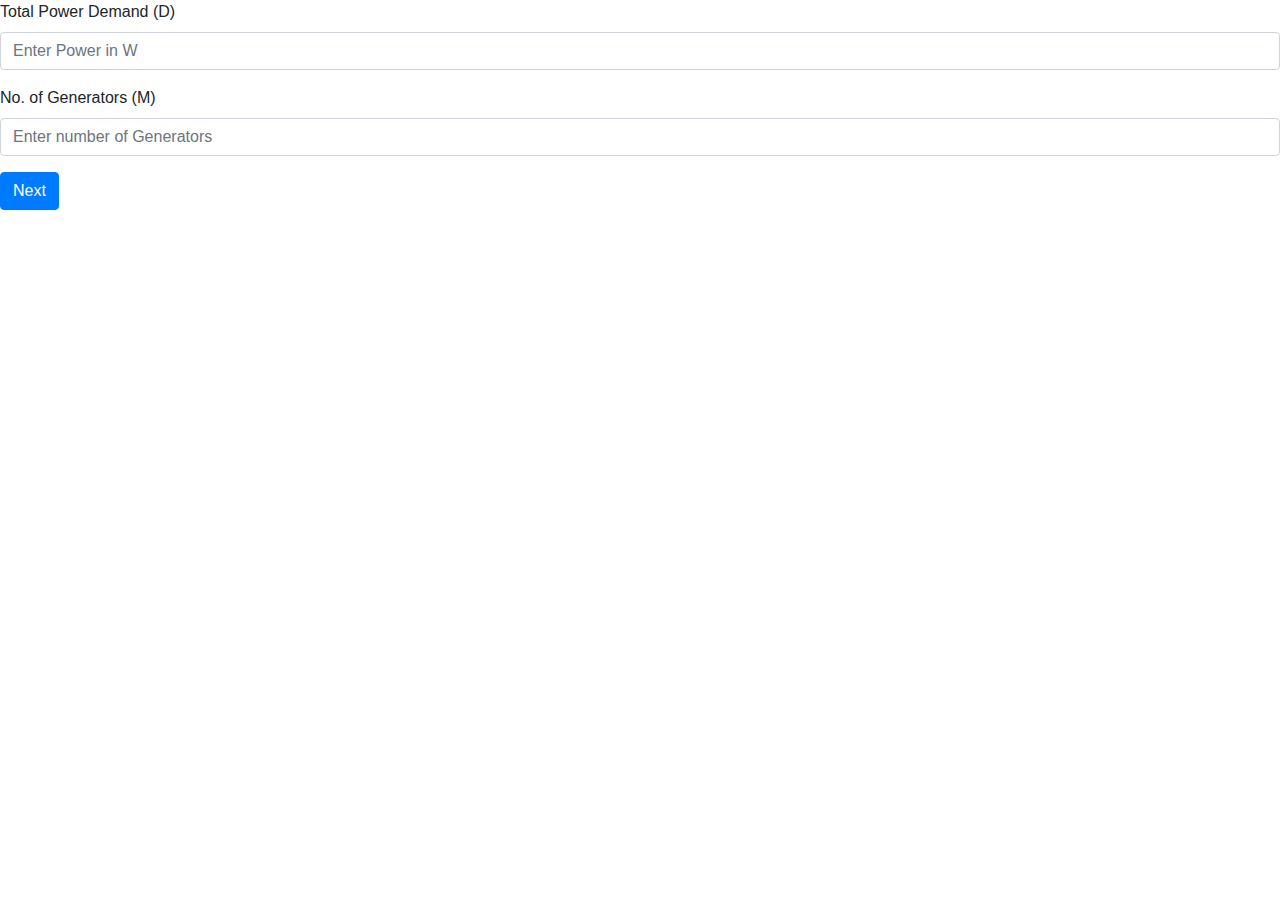
==== index.html @ 47142253 "Initial files upload" ====
<!DOCTYPE html>
<html lang="en">

<head>
    <meta charset="UTF-8">
    <meta http-equiv="X-UA-Compatible" content="IE=edge">
    <meta name="viewport" content="width=device-width, initial-scale=1.0">
    <link rel="stylesheet" href="style.css">
    <!-- Bootstrap CSS -->
    <link rel="stylesheet" href="https://cdn.jsdelivr.net/npm/bootstrap@4.3.1/dist/css/bootstrap.min.css"
        integrity="sha384-ggOyR0iXCbMQv3Xipma34MD+dH/1fQ784/j6cY/iJTQUOhcWr7x9JvoRxT2MZw1T" crossorigin="anonymous">

    <title></title>
</head>

<body>

    <form action="redirect.html">
        <div class="form-group">
            <label for="exampleInputEmail1">Total Power Demand (D)</label>
            <input type="email" class="form-control" id="exampleInputEmail1" aria-describedby="emailHelp"
                placeholder="Enter Power in W">
            <!-- <small id="emailHelp" class="form-text text-muted">We'll never share your email with anyone else.</small>
                !-->
            </div>
        <div class="form-group">
            <label for="exampleInputPassword1">No. of Generators (M)</label>
            <input type="password" class="form-control" id="exampleInputPassword1" placeholder="Enter number of Generators">
        </div>
        
        <button type="submit" class="btn btn-primary">Next</button>

    </form>


    <script src="app.js"></script>
    <script src="https://code.jquery.com/jquery-3.3.1.slim.min.js"
        integrity="sha384-q8i/X+965DzO0rT7abK41JStQIAqVgRVzpbzo5smXKp4YfRvH+8abtTE1Pi6jizo"
        crossorigin="anonymous"></script>
    <script src="https://cdn.jsdelivr.net/npm/popper.js@1.14.7/dist/umd/popper.min.js"
        integrity="sha384-UO2eT0CpHqdSJQ6hJty5KVphtPhzWj9WO1clHTMGa3JDZwrnQq4sF86dIHNDz0W1"
        crossorigin="anonymous"></script>
    <script src="https://cdn.jsdelivr.net/npm/bootstrap@4.3.1/dist/js/bootstrap.min.js"
        integrity="sha384-JjSmVgyd0p3pXB1rRibZUAYoIIy6OrQ6VrjIEaFf/nJGzIxFDsf4x0xIM+B07jRM"
        crossorigin="anonymous"></script>
</body>

</html>
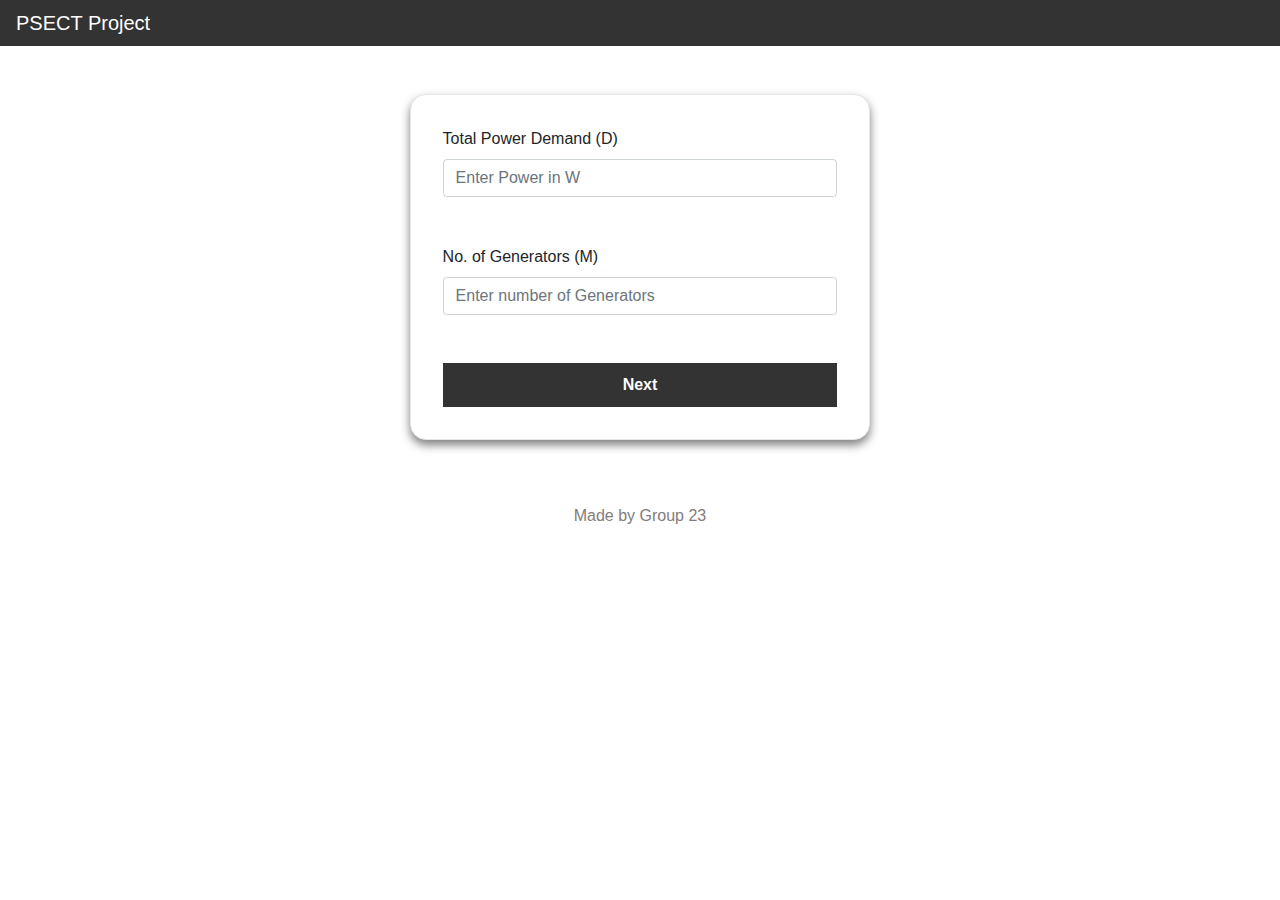
==== commit 85f9268f: "ui konjem done but paathuko" ====
--- a/index.html
+++ b/index.html
@@ -15,7 +15,11 @@
 
 <body>
 
-    <form action="redirect.html">
+    <div class="navbar">
+        PSECT Project
+      </div>
+    <div class = "center_div">
+    <form action="redirect.html" class="center_div my-5">
         <div class="form-group">
             <label for="exampleInputEmail1">Total Power Demand (D)</label>
             <input type="email" class="form-control" id="exampleInputEmail1" aria-describedby="emailHelp"
@@ -28,10 +32,13 @@
             <input type="password" class="form-control" id="exampleInputPassword1" placeholder="Enter number of Generators">
         </div>
         
-        <button type="submit" class="btn btn-primary">Next</button>
+        <button type="submit" >Next</button>
 
     </form>
-
+    </div>
+    <div class="footer">
+        <p>Made by Group 23</p>
+      </div>
 
     <script src="app.js"></script>
     <script src="https://code.jquery.com/jquery-3.3.1.slim.min.js"
--- a/style.css
+++ b/style.css
@@ -0,0 +1,94 @@
+.center_div{
+    margin: 0 auto;
+    width: 60%;
+
+}
+
+:root {
+    --input-border: #8b8a8b;
+    --input-focus-h: 245;
+    --input-focus-s: 100%;
+    --input-focus-l: 42%;
+  }
+
+.vertical-center {
+    margin: 0 ;
+    position: absolute;
+    top: 50%;
+    -ms-transform: translateY(-50%);
+    transform: translateY(-50%);
+  }
+
+  .input {
+    font-size: 16px;
+    font-size: max(16px, 1em);
+    font-family: inherit;
+    padding: 0.25em 0.5em;
+    background-color: #fff;
+    border: 2px solid var(--input-border);
+    border-radius: 4px;
+  }
+
+  .input:not(textarea) {
+    line-height: 1;
+    height: 2.25rem;
+  }
+
+  .navbar {
+    overflow: hidden;
+    background-color: #333;
+    position: fixed;
+    top: 0;
+    width: 100%;
+    color: #fff;
+    font-size: 20px;
+  }
+
+  form {
+    box-sizing: border-box;
+    padding: 2rem;
+    margin-top: 5rem;
+    border-radius: 1rem;
+    width: 60%;
+    background-color: hsl(0, 0%, 100%);
+    border: 1px solid hsl(0, 0%, 90%);
+    display: grid;
+    grid-template-columns: 1fr;
+    gap: 2rem;
+    box-shadow: 0px 5px 10px 0px rgba(0, 0, 0, 0.5);
+    transition: box-shadow .7s;
+  }
+
+ form:hover{
+    /*transform: translateY(2px);*/
+  box-shadow: 0px 10px 20px 2px rgba(0, 0, 0, 0.25);
+  }
+
+  button {
+
+    /* remove default behavior */
+    appearance:none;
+    -webkit-appearance:none;
+  
+    /* usual styles #3F51B5*/
+    padding:10px;
+    border:none;
+    background-color:#333;
+    color:#fff;
+    font-weight:600;
+    border-radius:5px;
+    width:100%;
+  
+  }
+
+  .footer {
+    position: relative;
+    left: 0;
+    bottom: 0;
+    width: 100%;
+    padding-top: 1rem;
+   /* background-color: #333; */
+    color: rgb(131, 124, 124);
+    text-align: center;
+ }
+ 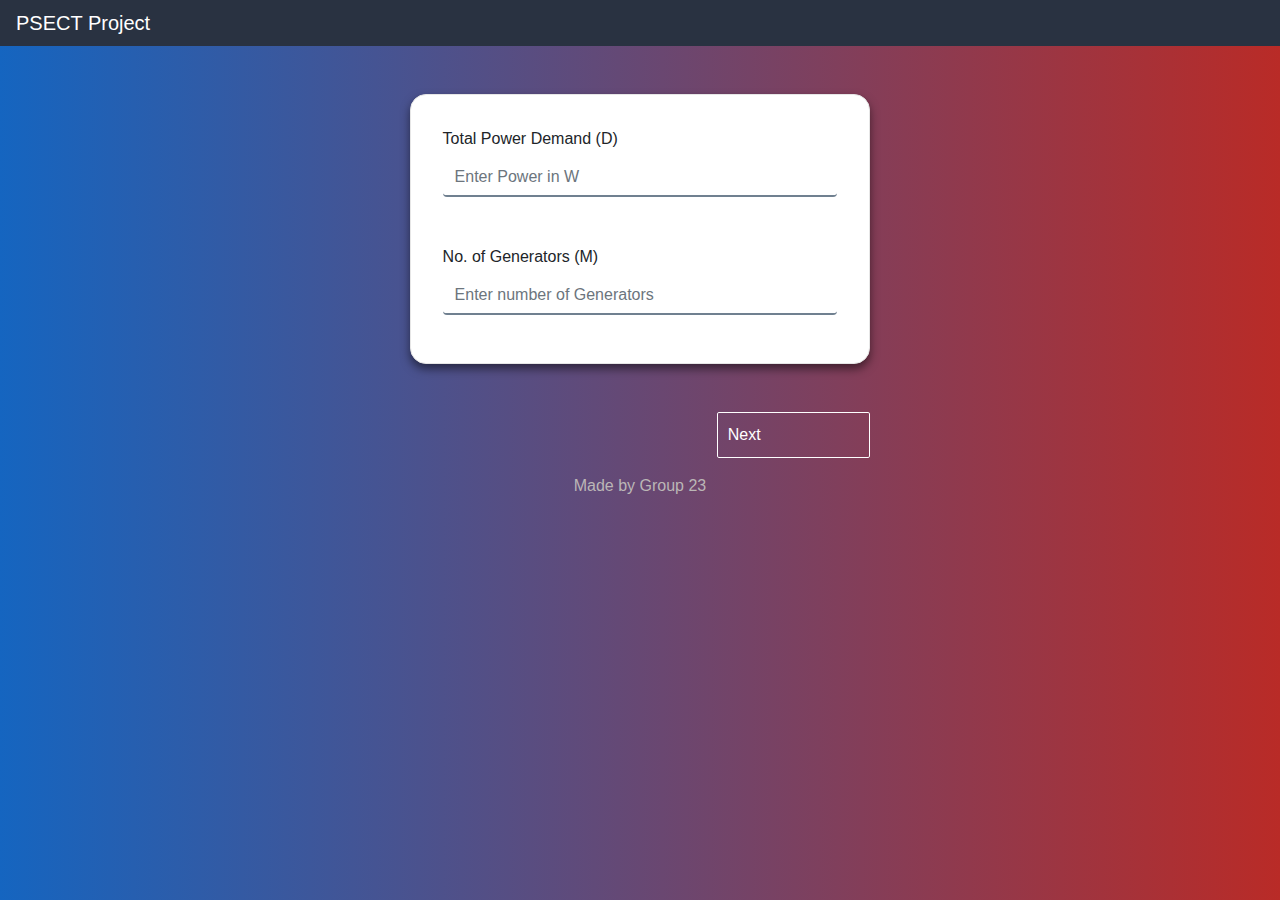
==== commit d79d2e47: "new css" ====
--- a/index.html
+++ b/index.html
@@ -1,55 +1,84 @@
 <!DOCTYPE html>
 <html lang="en">
-
-<head>
-    <meta charset="UTF-8">
-    <meta http-equiv="X-UA-Compatible" content="IE=edge">
-    <meta name="viewport" content="width=device-width, initial-scale=1.0">
-    <link rel="stylesheet" href="style.css">
+  <head>
+    <meta charset="UTF-8" />
+    <meta http-equiv="X-UA-Compatible" content="IE=edge" />
+    <meta name="viewport" content="width=device-width, initial-scale=1.0" />
+    <link rel="stylesheet" href="style.css" />
     <!-- Bootstrap CSS -->
-    <link rel="stylesheet" href="https://cdn.jsdelivr.net/npm/bootstrap@4.3.1/dist/css/bootstrap.min.css"
-        integrity="sha384-ggOyR0iXCbMQv3Xipma34MD+dH/1fQ784/j6cY/iJTQUOhcWr7x9JvoRxT2MZw1T" crossorigin="anonymous">
+    <link
+      rel="stylesheet"
+      href="https://cdn.jsdelivr.net/npm/bootstrap@4.3.1/dist/css/bootstrap.min.css"
+      integrity="sha384-ggOyR0iXCbMQv3Xipma34MD+dH/1fQ784/j6cY/iJTQUOhcWr7x9JvoRxT2MZw1T"
+      crossorigin="anonymous"
+    />
 
     <title></title>
-</head>
+  </head>
 
-<body>
+  <body>
+    <div class="navbar">PSECT Project</div>
+    <div class="center_div">
+      <form id="firstForm" class="center_div my-5">
+        <div class="form-group">
+          <label for="power">Total Power Demand (D)</label>
+          <input
+            type="number"
+            class="form-control"
+            required="required"
+            id="power"
+            placeholder="Enter Power in W"
+            style="border: none; border-bottom: slategray 2px solid"
+          />
+          <!-- <small id="emailHelp" class="form-text text-muted">We'll never share your email with anyone else.</small>
+                !-->
+        </div>
+        <div class="form-group">
+          <label for="genNumbers">No. of Generators (M)</label>
+          <input
+            type="number"
+            class="form-control"
+            id="genNumbers"
+            required="required"
+            placeholder="Enter number of Generators"
+            style="border: none; border-bottom: slategray 2px solid"
+          />
+        </div>
+      </form>
+      <button type="submit" class="btn btn-primary btn_cus" id="next">
+        Next
+      </button>
+    </div>
 
-    <div class="navbar">
-        PSECT Project
-      </div>
-    <div class = "center_div">
-    <form action="redirect.html" class="center_div my-5">
-        <div class="form-group">
-            <label for="exampleInputEmail1">Total Power Demand (D)</label>
-            <input type="email" class="form-control" id="exampleInputEmail1" aria-describedby="emailHelp"
-                placeholder="Enter Power in W">
-            <!-- <small id="emailHelp" class="form-text text-muted">We'll never share your email with anyone else.</small>
-                !-->
-            </div>
-        <div class="form-group">
-            <label for="exampleInputPassword1">No. of Generators (M)</label>
-            <input type="password" class="form-control" id="exampleInputPassword1" placeholder="Enter number of Generators">
-        </div>
-        
-        <button type="submit" >Next</button>
+    <div id="secondForm" class="center_div"></div>
 
-    </form>
+    <div id="result"></div>
+    <div class="center_div">
+      <button class="btn btn-primary" id="calculate" style="display: none">
+        Calculate
+      </button>
+      <button class="btn btn-primary" id="back" style="display: none">
+        Back
+      </button>
     </div>
+    <script src="app.js"></script>
+    <script
+      src="https://code.jquery.com/jquery-3.3.1.slim.min.js"
+      integrity="sha384-q8i/X+965DzO0rT7abK41JStQIAqVgRVzpbzo5smXKp4YfRvH+8abtTE1Pi6jizo"
+      crossorigin="anonymous"
+    ></script>
+    <script
+      src="https://cdn.jsdelivr.net/npm/popper.js@1.14.7/dist/umd/popper.min.js"
+      integrity="sha384-UO2eT0CpHqdSJQ6hJty5KVphtPhzWj9WO1clHTMGa3JDZwrnQq4sF86dIHNDz0W1"
+      crossorigin="anonymous"
+    ></script>
+    <script
+      src="https://cdn.jsdelivr.net/npm/bootstrap@4.3.1/dist/js/bootstrap.min.js"
+      integrity="sha384-JjSmVgyd0p3pXB1rRibZUAYoIIy6OrQ6VrjIEaFf/nJGzIxFDsf4x0xIM+B07jRM"
+      crossorigin="anonymous"
+    ></script>
     <div class="footer">
-        <p>Made by Group 23</p>
-      </div>
-
-    <script src="app.js"></script>
-    <script src="https://code.jquery.com/jquery-3.3.1.slim.min.js"
-        integrity="sha384-q8i/X+965DzO0rT7abK41JStQIAqVgRVzpbzo5smXKp4YfRvH+8abtTE1Pi6jizo"
-        crossorigin="anonymous"></script>
-    <script src="https://cdn.jsdelivr.net/npm/popper.js@1.14.7/dist/umd/popper.min.js"
-        integrity="sha384-UO2eT0CpHqdSJQ6hJty5KVphtPhzWj9WO1clHTMGa3JDZwrnQq4sF86dIHNDz0W1"
-        crossorigin="anonymous"></script>
-    <script src="https://cdn.jsdelivr.net/npm/bootstrap@4.3.1/dist/js/bootstrap.min.js"
-        integrity="sha384-JjSmVgyd0p3pXB1rRibZUAYoIIy6OrQ6VrjIEaFf/nJGzIxFDsf4x0xIM+B07jRM"
-        crossorigin="anonymous"></script>
-</body>
-
-</html>+      <p>Made by Group 23</p>
+    </div>
+  </body>
+</html>
--- a/style.css
+++ b/style.css
@@ -1,94 +1,208 @@
-.center_div{
-    margin: 0 auto;
-    width: 60%;
-
-}
-
+.center_div {
+  margin: 0 auto;
+  width: 60%;
+}
+body {
+  height: auto;
+  background: #b92b27; /* fallback for old browsers */
+  background: -webkit-linear-gradient(
+    to right,
+    #1565c0,
+    #b92b27
+  ); /* Chrome 10-25, Safari 5.1-6 */
+  background: linear-gradient(
+    to right,
+    #1565c0,
+    #b92b27
+  ); /* W3C, IE 10+/ Edge, Firefox 16+, Chrome 26+, Opera 12+, Safari 7+ */
+}
 :root {
-    --input-border: #8b8a8b;
-    --input-focus-h: 245;
-    --input-focus-s: 100%;
-    --input-focus-l: 42%;
-  }
+  --input-border: #8b8a8b;
+  --input-focus-h: 245;
+  --input-focus-s: 100%;
+  --input-focus-l: 42%;
+}
 
 .vertical-center {
-    margin: 0 ;
-    position: absolute;
-    top: 50%;
-    -ms-transform: translateY(-50%);
-    transform: translateY(-50%);
-  }
-
-  .input {
-    font-size: 16px;
-    font-size: max(16px, 1em);
-    font-family: inherit;
-    padding: 0.25em 0.5em;
-    background-color: #fff;
-    border: 2px solid var(--input-border);
-    border-radius: 4px;
-  }
-
-  .input:not(textarea) {
-    line-height: 1;
-    height: 2.25rem;
-  }
-
-  .navbar {
-    overflow: hidden;
-    background-color: #333;
-    position: fixed;
-    top: 0;
-    width: 100%;
-    color: #fff;
-    font-size: 20px;
-  }
-
-  form {
-    box-sizing: border-box;
-    padding: 2rem;
-    margin-top: 5rem;
-    border-radius: 1rem;
-    width: 60%;
-    background-color: hsl(0, 0%, 100%);
-    border: 1px solid hsl(0, 0%, 90%);
-    display: grid;
-    grid-template-columns: 1fr;
-    gap: 2rem;
-    box-shadow: 0px 5px 10px 0px rgba(0, 0, 0, 0.5);
-    transition: box-shadow .7s;
-  }
-
- form:hover{
-    /*transform: translateY(2px);*/
+  margin: 0;
+  position: absolute;
+  top: 50%;
+  -ms-transform: translateY(-50%);
+  transform: translateY(-50%);
+}
+
+.input {
+  font-size: 16px;
+  font-size: max(16px, 1em);
+  font-family: inherit;
+  padding: 0.25em 0.5em;
+  background-color: #fff;
+  border: 2px solid var(--input-border);
+  border-radius: 4px;
+}
+#power:focus {
+  border-color: inherit !important;
+  -webkit-box-shadow: none !important;
+  box-shadow: none !important;
+  border: none !important;
+  border-bottom: slategray 2px solid !important;
+}
+#genNumbers:focus {
+  border-color: inherit !important;
+  -webkit-box-shadow: none !important;
+  box-shadow: none !important;
+  border: none !important;
+  border-bottom: slategray 2px solid !important;
+}
+.input:not(textarea) {
+  line-height: 1;
+  height: 2.25rem;
+}
+
+.navbar {
+  overflow: hidden;
+  background-color: #293241;
+  position: fixed;
+  top: 0;
+  width: 100%;
+  color: #fff;
+  font-size: 20px;
+}
+
+form {
+  box-sizing: border-box;
+  padding: 2rem;
+
+  border-radius: 1rem;
+  width: 60%;
+  background-color: hsl(0, 0%, 100%);
+  border: 1px solid hsl(0, 0%, 90%);
+  display: grid;
+  grid-template-columns: 1fr;
+  gap: 2rem;
+  box-shadow: 0px 5px 10px 0px rgba(0, 0, 0, 0.5);
+  transition: box-shadow 0.7s;
+}
+
+form:hover {
+  /*transform: translateY(2px);*/
   box-shadow: 0px 10px 20px 2px rgba(0, 0, 0, 0.25);
-  }
-
-  button {
-
-    /* remove default behavior */
-    appearance:none;
-    -webkit-appearance:none;
-  
-    /* usual styles #3F51B5*/
-    padding:10px;
-    border:none;
-    background-color:#333;
-    color:#fff;
-    font-weight:600;
-    border-radius:5px;
-    width:100%;
-  
-  }
-
-  .footer {
-    position: relative;
-    left: 0;
-    bottom: 0;
-    width: 100%;
-    padding-top: 1rem;
-   /* background-color: #333; */
-    color: rgb(131, 124, 124);
-    text-align: center;
- }
- +}
+.genIn {
+  box-sizing: border-box;
+  width: 18%;
+  height: auto;
+  text-align: center;
+  -webkit-box-shadow: none !important;
+  box-shadow: none !important;
+  border-bottom: slategray 2px solid !important;
+}
+
+.form-control:focus {
+  border-color: inherit !important;
+  -webkit-box-shadow: none !important;
+  box-shadow: none !important;
+  border: none !important;
+}
+.genHead {
+  box-sizing: border-box;
+  width: 10%;
+  height: 120;
+  display: flex;
+  justify-content: center;
+  align-items: center;
+  font-size: 15px;
+  padding: 2px;
+  color: white;
+}
+
+#secondform {
+  box-sizing: border-box;
+  margin-left: 20%;
+  width: 60%;
+  height: auto;
+  display: flex;
+  flex-direction: column;
+  justify-content: space-evenly;
+  align-items: center;
+  padding: 10px;
+}
+.genForm {
+  width: 90%;
+  height: 100%;
+  display: flex;
+  flex-direction: row;
+  justify-content: start;
+  align-items: center;
+  margin-left: 10px;
+}
+.genMain {
+  box-sizing: border-box;
+  width: 100%;
+  height: 120px;
+  display: flex;
+  flex-direction: row;
+  justify-content: start;
+  align-items: center;
+  margin-top: 20px;
+}
+
+.footer {
+  position: relative;
+  left: 0;
+  bottom: 0;
+  width: 100%;
+  padding-top: 1rem;
+  /* background-color: #333; */
+  color: rgb(187, 182, 182);
+  text-align: center;
+}
+
+#next:hover,
+#back:hover, 
+#calculate:hover {
+  color: white;
+  background-color: #293241;
+}
+#next, #back {
+  width: 20%;
+  height: auto;
+  appearance: none;
+  -webkit-appearance: none;
+  display: flex;
+  justify-self: center;
+  padding: 10px;
+  border: 0.1em solid #ffffff;
+  margin-left: 40%;
+  border-radius: 0.12em;
+  box-sizing: border-box;
+  text-decoration: none;
+  font-family: "Roboto", sans-serif;
+  font-weight: 300;
+  background-color: inherit;
+  color: #ffffff;
+  text-align: center;
+  transition: all 0.2s;
+}
+#calculate {
+  width: 20%;
+  height: auto;
+  appearance: none;
+  -webkit-appearance: none;
+  display: flex;
+  justify-self: center;
+  padding: 10px;
+  border: 0.1em solid #ffffff;
+  margin-left: 40%;
+  border-radius: 0.12em;
+  box-sizing: border-box;
+  text-decoration: none;
+  font-family: "Roboto", sans-serif;
+  font-weight: 300;
+  background-color: inherit;
+  color: #ffffff;
+  text-align: center;
+  transition: all 0.2s;
+  margin-bottom: 20px;
+margin-top:10px ;
+}
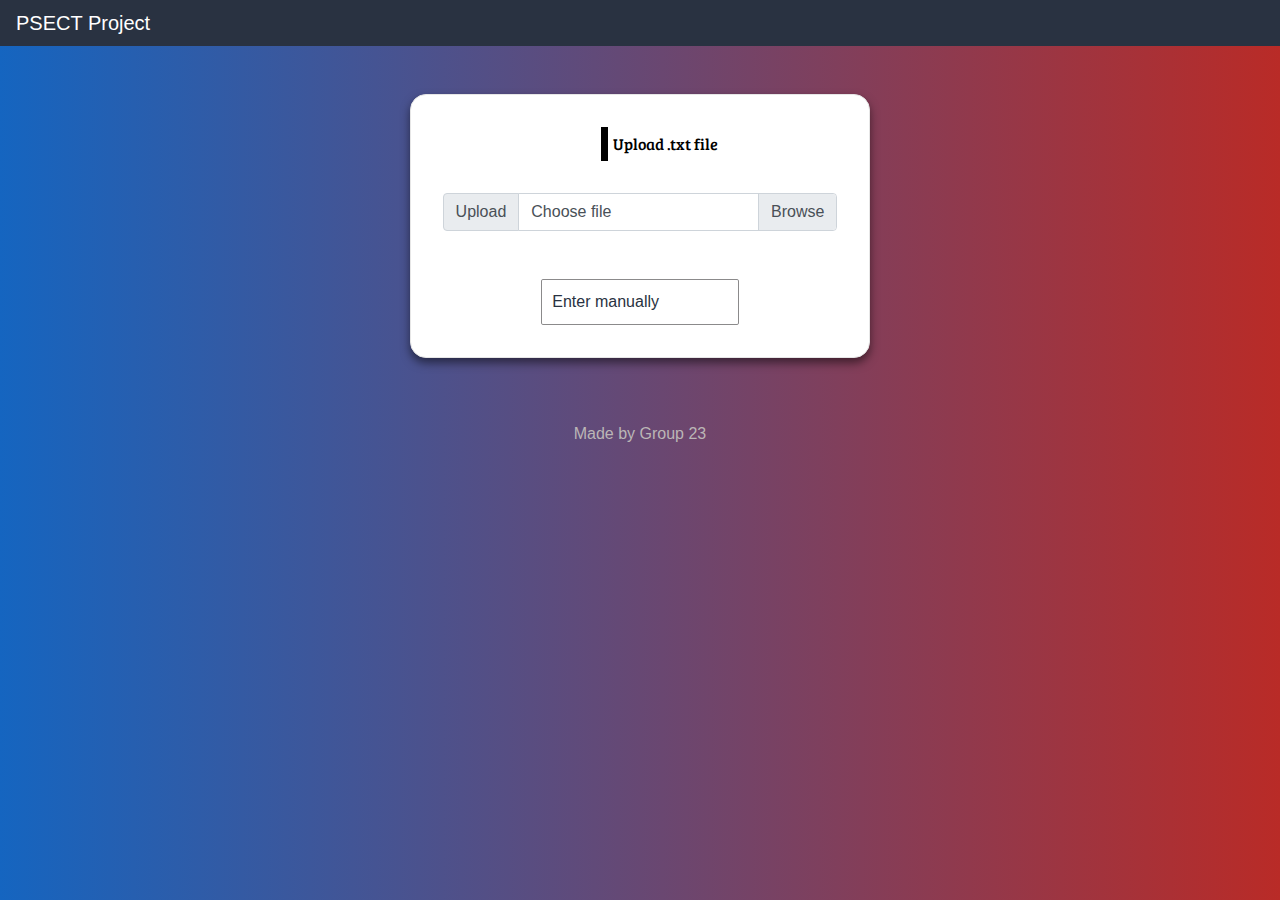
==== commit 224a4cdf: "added home div" ====
--- a/index.html
+++ b/index.html
@@ -19,7 +19,30 @@
   <body>
     <div class="navbar">PSECT Project</div>
     <div class="center_div">
-      <form id="firstForm" class="center_div my-5">
+      <form id="upform"  class="center_div my-5">
+        <div class="filein-head"> Upload .txt file</div>
+        <div class="input-group mb-3">
+          <div class="input-group-prepend">
+            <span class="input-group-text" id="inputGroupFileAddon01"
+              >Upload</span
+            >
+          </div>
+          <div class="custom-file">
+            <input
+              type="file"
+              class="custom-file-input"
+              id="inputfile"
+              aria-describedby="inputGroupFileAddon01"
+            />
+            <label class="custom-file-label" for="inputfile">Choose file</label>
+          </div>
+        </div>
+        <button class="btn btn-primary" type="button"  id="ent-man" >
+          Enter manually
+        </button>
+      </form>
+     
+      <form id="firstForm" class="center_div my-5" style="display: none">
         <div class="form-group">
           <label for="power">Total Power Demand (D)</label>
           <input
@@ -45,9 +68,22 @@
           />
         </div>
       </form>
-      <button type="submit" class="btn btn-primary btn_cus" id="next">
+      <button
+        type="submit"
+        style="display: none"
+        class="btn btn-primary btn_cus"
+        id="next"
+      >
         Next
       </button>
+      <button
+      type="submit"
+      style="display: none; margin-top: 10px;"
+      class="btn btn-primary btn_cus"
+      id="back-home"
+    >
+      Back
+    </button>
     </div>
 
     <div id="secondForm" class="center_div"></div>
--- a/style.css
+++ b/style.css
@@ -1,3 +1,5 @@
+@import url('https://fonts.googleapis.com/css2?family=Bree+Serif&display=swap');
+
 .center_div {
   margin: 0 auto;
   width: 60%;
@@ -40,20 +42,8 @@
   border: 2px solid var(--input-border);
   border-radius: 4px;
 }
-#power:focus {
-  border-color: inherit !important;
-  -webkit-box-shadow: none !important;
-  box-shadow: none !important;
-  border: none !important;
-  border-bottom: slategray 2px solid !important;
-}
-#genNumbers:focus {
-  border-color: inherit !important;
-  -webkit-box-shadow: none !important;
-  box-shadow: none !important;
-  border: none !important;
-  border-bottom: slategray 2px solid !important;
-}
+
+
 .input:not(textarea) {
   line-height: 1;
   height: 2.25rem;
@@ -95,14 +85,23 @@
   text-align: center;
   -webkit-box-shadow: none !important;
   box-shadow: none !important;
-  border-bottom: slategray 2px solid !important;
-}
-
+}
+
+.form-control{
+  border-radius: 0px  !important;
+  border-bottom: #6c757d 2px solid !important;
+  transition: all 0.2s ease-in-out !important; 
+
+}
 .form-control:focus {
   border-color: inherit !important;
   -webkit-box-shadow: none !important;
   box-shadow: none !important;
   border: none !important;
+  border-radius: 0px;
+  margin-top: 5px;
+  border-bottom: #1565c0 2px solid !important;
+
 }
 .genHead {
   box-sizing: border-box;
@@ -160,11 +159,13 @@
 
 #next:hover,
 #back:hover, 
-#calculate:hover {
+#calculate:hover, 
+#ent-man:hover, 
+#back-home:hover {
   color: white;
   background-color: #293241;
 }
-#next, #back {
+#next, #back, #back-home {
   width: 20%;
   height: auto;
   appearance: none;
@@ -206,3 +207,41 @@
   margin-bottom: 20px;
 margin-top:10px ;
 }
+.filein-head{
+  padding: 5px;
+  color:black;
+  border-left: black 7px solid;
+  margin-left: 40%;
+font-family: 'Bree Serif', serif;
+
+}
+#output-filein{
+  display: flex;
+  flex-direction: row;
+   justify-content: space-around;
+  text-align: center;
+  padding: 10px 0px ;
+  margin: 0 30px ;
+  color: #293241;
+  box-shadow: #1565c0 6px 2px 16px 0px, #b92b27 -6px -2px 16px 0px;
+}
+#ent-man{
+  width: 50%;
+  height: auto;
+  appearance: none;
+  -webkit-appearance: none;
+  display: flex;
+  justify-self: center;
+  padding: 10px;
+  border: 0.1em solid #8b8a8b;
+ text-align: center;
+  border-radius: 0.12em;
+  box-sizing: border-box;
+  text-decoration: none;
+  font-family: "Roboto", sans-serif;
+  font-weight: 300;
+  background-color: inherit;
+  color: #293241;
+  text-align: center;
+  transition: all 0.2s;
+}
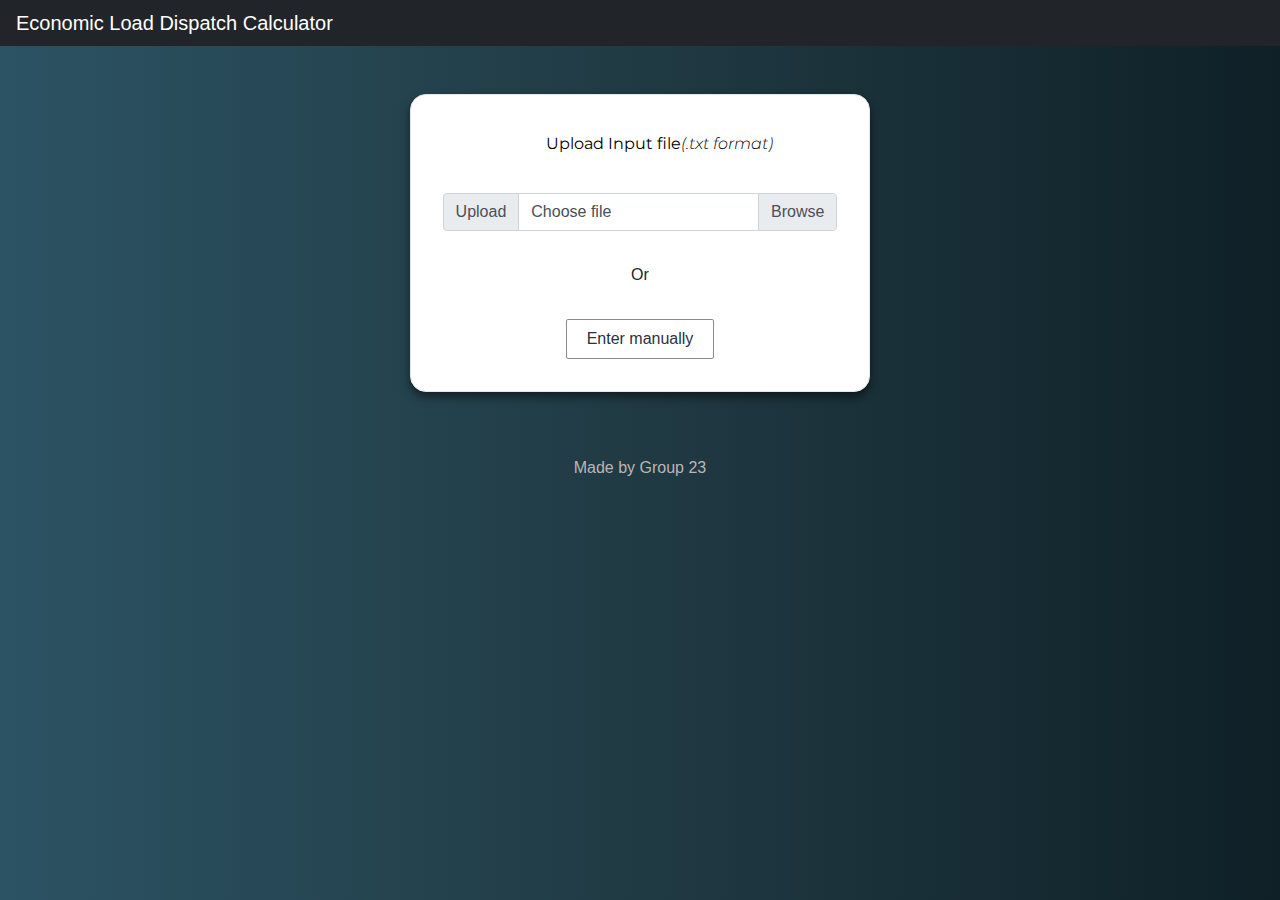
==== commit a9c4eb76: "dev done" ====
--- a/index.html
+++ b/index.html
@@ -17,11 +17,15 @@
   </head>
 
   <body>
-    <div class="navbar">PSECT Project</div>
+    <div class="navbar">Economic Load Dispatch Calculator</div>
     <div class="center_div">
-      <form id="upform"  class="center_div my-5">
-        <div class="filein-head"> Upload .txt file</div>
-        <div class="input-group mb-3">
+      <form id="upform" class="center_div my-5">
+        <div class="filein-head">
+          Upload Input file<span style="font-weight: 300; font-style: italic"
+            >(.txt format)</span
+          >
+        </div>
+        <div class="input-group">
           <div class="input-group-prepend">
             <span class="input-group-text" id="inputGroupFileAddon01"
               >Upload</span
@@ -37,11 +41,12 @@
             <label class="custom-file-label" for="inputfile">Choose file</label>
           </div>
         </div>
-        <button class="btn btn-primary" type="button"  id="ent-man" >
+        <div style="width:100%; text-align:center">Or</div>
+        <button class="btn btn-primary" type="button" id="ent-man">
           Enter manually
         </button>
       </form>
-     
+
       <form id="firstForm" class="center_div my-5" style="display: none">
         <div class="form-group">
           <label for="power">Total Power Demand (D)</label>
@@ -77,13 +82,13 @@
         Next
       </button>
       <button
-      type="submit"
-      style="display: none; margin-top: 10px;"
-      class="btn btn-primary btn_cus"
-      id="back-home"
-    >
-      Back
-    </button>
+        type="submit"
+        style="display: none; margin-top: 10px"
+        class="btn btn-primary btn_cus"
+        id="back-home"
+      >
+        Back
+      </button>
     </div>
 
     <div id="secondForm" class="center_div"></div>
@@ -92,6 +97,9 @@
     <div class="center_div">
       <button class="btn btn-primary" id="calculate" style="display: none">
         Calculate
+      </button>
+      <button class="btn btn-primary" id="stOver" style="display: none">
+        Start Over
       </button>
       <button class="btn btn-primary" id="back" style="display: none">
         Back
--- a/style.css
+++ b/style.css
@@ -1,21 +1,23 @@
-@import url('https://fonts.googleapis.com/css2?family=Bree+Serif&display=swap');
-
+@import url("https://fonts.googleapis.com/css2?family=Bree+Serif&display=swap");
+@import url("https://fonts.googleapis.com/css2?family=Montserrat:wght@500&display=swap");
 .center_div {
   margin: 0 auto;
   width: 60%;
 }
 body {
   height: auto;
-  background: #b92b27; /* fallback for old browsers */
+  background: #0f2027; /* fallback for old browsers */
   background: -webkit-linear-gradient(
     to right,
-    #1565c0,
-    #b92b27
+    #2c5364,
+    #203a43,
+    #0f2027
   ); /* Chrome 10-25, Safari 5.1-6 */
   background: linear-gradient(
     to right,
-    #1565c0,
-    #b92b27
+    #2c5364,
+    #203a43,
+    #0f2027
   ); /* W3C, IE 10+/ Edge, Firefox 16+, Chrome 26+, Opera 12+, Safari 7+ */
 }
 :root {
@@ -43,7 +45,6 @@
   border-radius: 4px;
 }
 
-
 .input:not(textarea) {
   line-height: 1;
   height: 2.25rem;
@@ -51,7 +52,7 @@
 
 .navbar {
   overflow: hidden;
-  background-color: #293241;
+  background-color: #212529;
   position: fixed;
   top: 0;
   width: 100%;
@@ -71,7 +72,7 @@
   grid-template-columns: 1fr;
   gap: 2rem;
   box-shadow: 0px 5px 10px 0px rgba(0, 0, 0, 0.5);
-  transition: box-shadow 0.7s;
+  transition: box-shadow 0.2s;
 }
 
 form:hover {
@@ -87,11 +88,10 @@
   box-shadow: none !important;
 }
 
-.form-control{
-  border-radius: 0px  !important;
+.form-control {
+  border-radius: 0px !important;
   border-bottom: #6c757d 2px solid !important;
-  transition: all 0.2s ease-in-out !important; 
-
+  transition: all 0.2s ease-in-out !important;
 }
 .form-control:focus {
   border-color: inherit !important;
@@ -101,7 +101,6 @@
   border-radius: 0px;
   margin-top: 5px;
   border-bottom: #1565c0 2px solid !important;
-
 }
 .genHead {
   box-sizing: border-box;
@@ -145,7 +144,18 @@
   align-items: center;
   margin-top: 20px;
 }
-
+#result{
+  width: 100vw;
+  height: auto;
+  display: flex;
+  flex-direction: row;
+  justify-content: center;
+  align-items: center;
+}
+#cenRes{
+  width: 50%;
+  padding-bottom: 20px;
+}
 .footer {
   position: relative;
   left: 0;
@@ -158,14 +168,17 @@
 }
 
 #next:hover,
-#back:hover, 
-#calculate:hover, 
-#ent-man:hover, 
-#back-home:hover {
+#back:hover,
+#calculate:hover,
+#ent-man:hover,
+#back-home:hover,
+#stOver:hover {
   color: white;
-  background-color: #293241;
-}
-#next, #back, #back-home {
+  background-color: #0f2027;
+}
+#next,
+#back,
+#back-home {
   width: 20%;
   height: auto;
   appearance: none;
@@ -185,7 +198,8 @@
   text-align: center;
   transition: all 0.2s;
 }
-#calculate {
+#calculate,
+#stOver {
   width: 20%;
   height: auto;
   appearance: none;
@@ -205,36 +219,38 @@
   text-align: center;
   transition: all 0.2s;
   margin-bottom: 20px;
-margin-top:10px ;
-}
-.filein-head{
+  margin-top: 30px;
+}
+.form-control::placeholder {
+  font-size: 0.8em !important;
+  text-align: center;
+}
+.filein-head {
   padding: 5px;
-  color:black;
-  border-left: black 7px solid;
-  margin-left: 40%;
-font-family: 'Bree Serif', serif;
-
-}
-#output-filein{
-  display: flex;
-  flex-direction: row;
-   justify-content: space-around;
-  text-align: center;
-  padding: 10px 0px ;
-  margin: 0 30px ;
+  color: black;
+
+  margin-left: 25%;
+  font-family: "Montserrat", sans-serif;
+}
+#output-filein {
+  display: flex;
+  flex-direction: row;
+  justify-content: space-around;
+  text-align: center;
+  padding: 10px 0px;
+  margin: 0 30px;
   color: #293241;
   box-shadow: #1565c0 6px 2px 16px 0px, #b92b27 -6px -2px 16px 0px;
 }
-#ent-man{
-  width: 50%;
-  height: auto;
-  appearance: none;
-  -webkit-appearance: none;
+#ent-man {
+  width: auto;
+  height: auto;
+  appearance: none !important;
+  -webkit-appearance: none !important;
   display: flex;
   justify-self: center;
-  padding: 10px;
+  padding: 7px 20px !important;
   border: 0.1em solid #8b8a8b;
- text-align: center;
   border-radius: 0.12em;
   box-sizing: border-box;
   text-decoration: none;
@@ -245,3 +261,50 @@
   text-align: center;
   transition: all 0.2s;
 }
+.resHead {
+  height: 100px;
+  width: 100%;
+  display: flex;
+  flex-direction: row;
+  justify-content: center;
+  align-items: center;
+}
+.resDiv {
+  height: auto;
+  width: 100%;
+  display: flex;
+  flex-direction: column;
+  justify-content: start;
+  align-items: center;
+}
+.resIt {
+  height: auto;
+  width: 100%;
+  background-color: inherit;
+  margin-bottom: 10px;
+  padding: 5px;
+  display: flex;
+  flex-direction: row;
+  background-color: #0f2027;
+  color: white;
+  justify-content: space-around;
+  width: 70%  ;
+}
+.resSpan {
+  
+ 
+  text-align: center;
+}
+@media (max-width: 1185px) {
+  /* … */
+  .genForm {
+    flex-direction: column;
+    height: auto;
+  }
+  .genMain {
+    height: auto;
+  }
+  .genIn {
+    width: 50%;
+  }
+}
